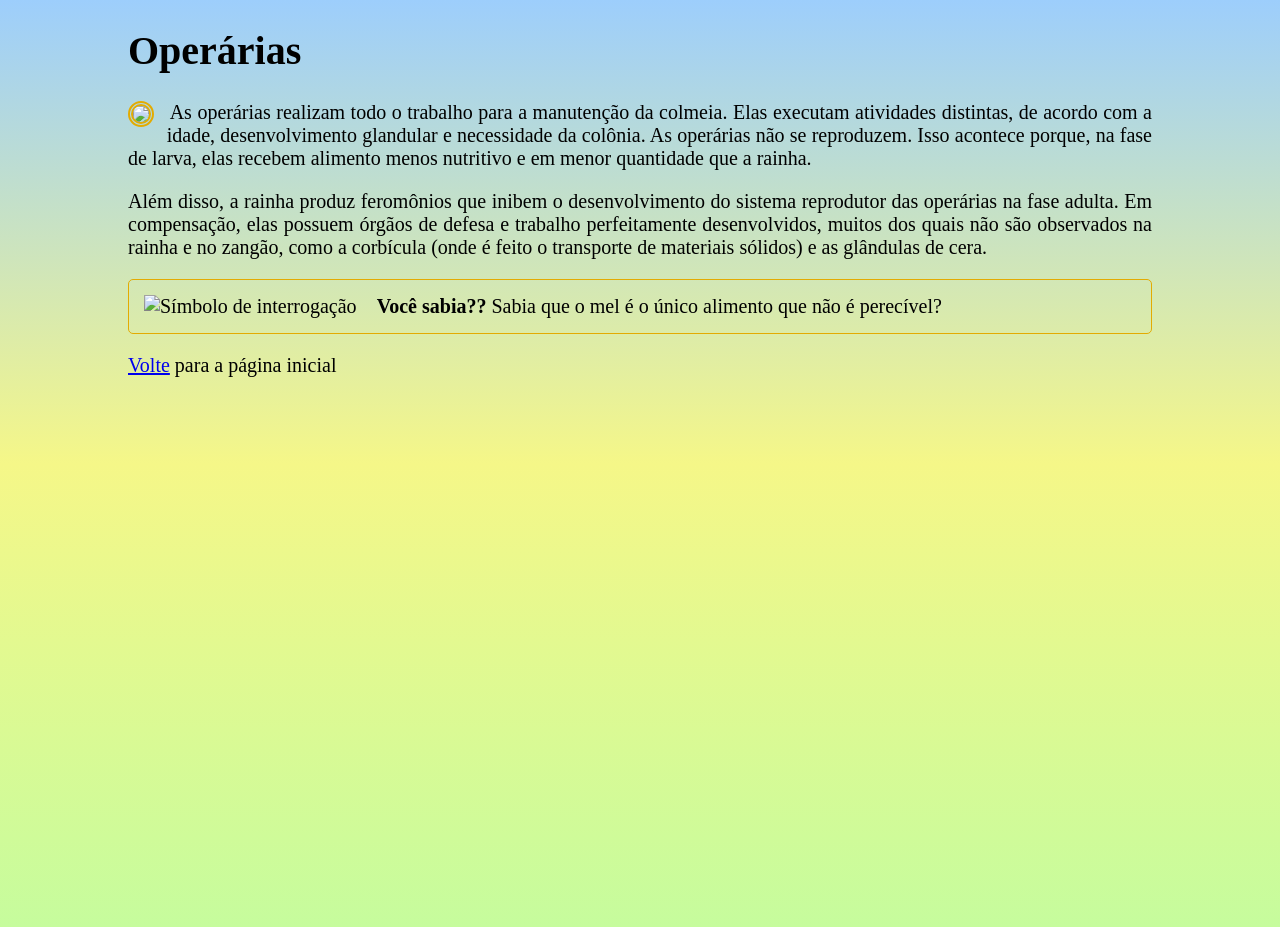
==== operarias.html @ 30918dfe "Exercícios 1 e 2" ====
<!DOCTYPE html>
<html lang="pt-BR">
  <head>
    <meta charset="utf-8">
    <title>Operárias</title>
    <link rel="icon" href="favicon.png">
    <link rel="stylesheet" href="css\estilos.css">
  </head>
  <body>
    <h1>Operárias</h1>
    <img src="imgs/operaria.png" class="casta-de-abelha esquerda">
    <p>As operárias realizam todo o trabalho para a manutenção da colmeia.
      Elas executam atividades distintas, de acordo com a idade,
      desenvolvimento glandular e necessidade da colônia. As operárias não
      se reproduzem. Isso acontece porque, na fase de larva, elas recebem
      alimento menos nutritivo e em menor quantidade que a rainha.
    </p>
    <p>Além disso, a rainha produz feromônios que inibem o desenvolvimento
      do sistema reprodutor das operárias na fase adulta. Em compensação,
      elas possuem órgãos de defesa e trabalho perfeitamente desenvolvidos,
      muitos dos quais não são observados na rainha e no zangão, como a
      corbícula (onde é feito o transporte de materiais sólidos) e as
      glândulas de cera.
    </p>
    <p class="curiosidade">
      <img src="imgs/icone-curiosidade.png" alt="Símbolo de interrogação">
      <strong>Você sabia??</strong> Sabia que o mel é o único alimento
      que não é perecível?
    </p>
    <p>
      <a href="index.html">Volte</a> para a página inicial
    </p>
  </body>
</html>
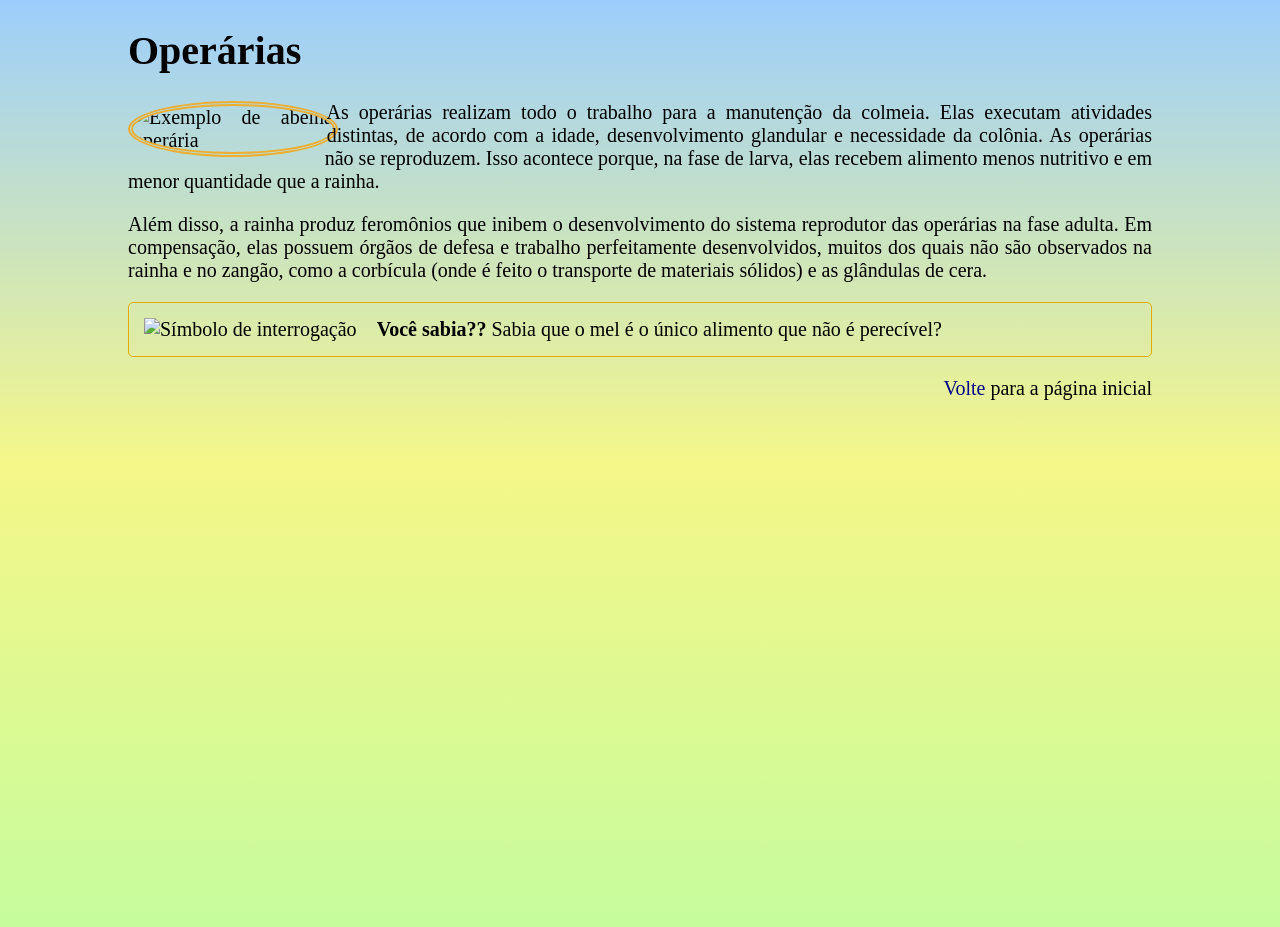
==== commit ac8e7042: "Exercícios 4, 5 e 6" ====
--- a/operarias.html
+++ b/operarias.html
@@ -8,7 +8,8 @@
   </head>
   <body>
     <h1>Operárias</h1>
-    <img src="imgs/operaria.png" class="casta-de-abelha esquerda">
+    <audio src="sounds/banjo-kazooie-click-clock-wood-spring.mp3" autoplay loop="0"></audio>
+    <img src="imgs/operaria.png" class="casta-de-abelha esquerda" alt="Exemplo de abelha operária">
     <p>As operárias realizam todo o trabalho para a manutenção da colmeia.
       Elas executam atividades distintas, de acordo com a idade,
       desenvolvimento glandular e necessidade da colônia. As operárias não
@@ -30,5 +31,6 @@
     <p>
       <a href="index.html">Volte</a> para a página inicial
     </p>
+    <script src="abelhinha.js"></script>
   </body>
 </html>
